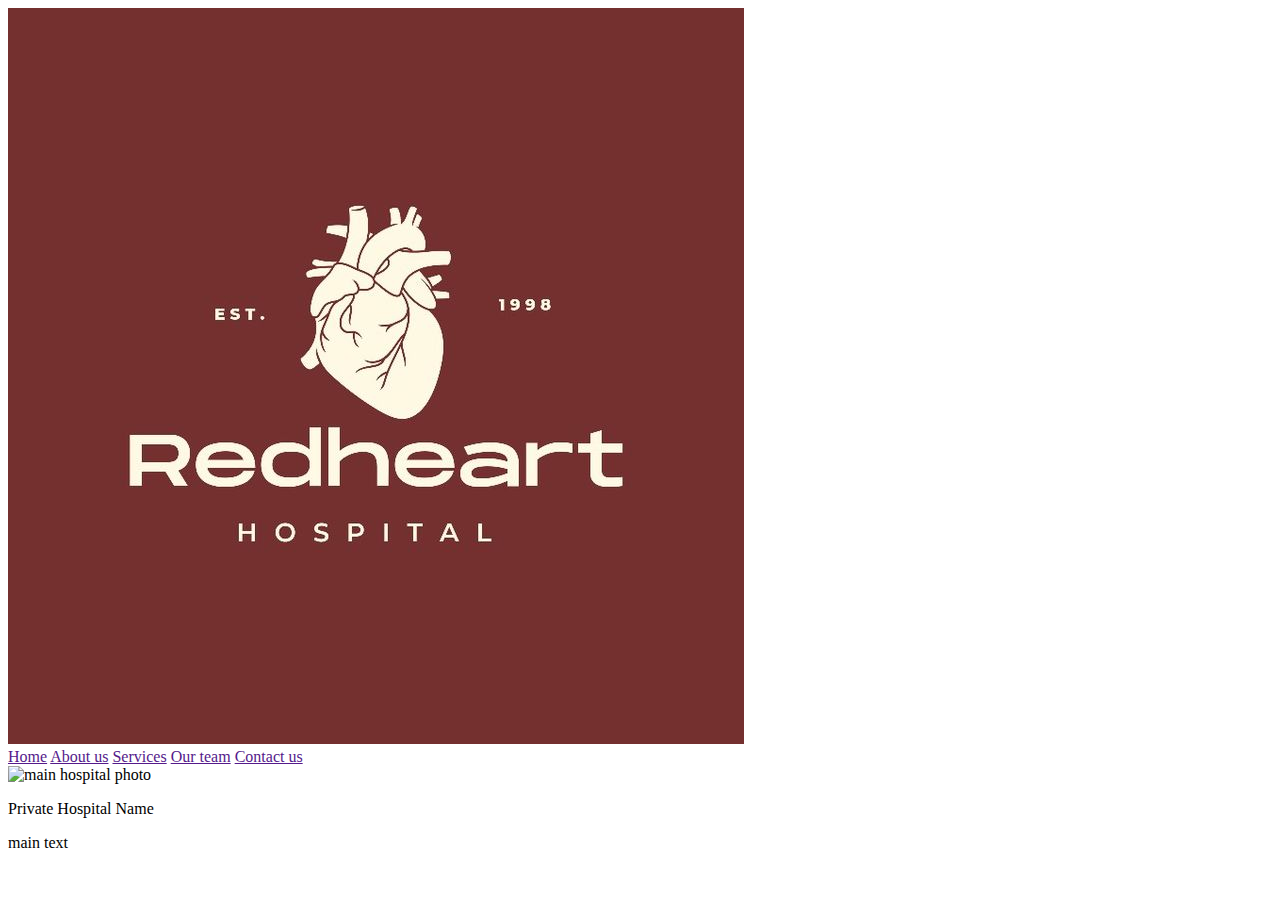
==== 00017914/home/index.html @ 6349ec5e "home page structure" ====
<!DOCTYPE html>
<html>
    <head>
      <title>Medical Website</title>
      <link rel='stylesheet' src="styles.css">
      
    </head>
    <body class="container">
        <header class="header">
           <img src="../pics/Logofolio.jpeg" alt="logo">
                <div class="top"></div>
                    <nav>
                        <a href="">Home</a>
                        <a href="">About us</a>
                        <a href="">Services</a>
                        <a href="">Our team</a>
                        <a href="">Contact us</a>
                    </nav>
               </div>
        </header>
        <main>
            <img src="" alt="main hospital photo">
            <p>Private Hospital Name</p>
            <p>main text</p>
        </main>
        <footer></footer>
    </body>

</html>
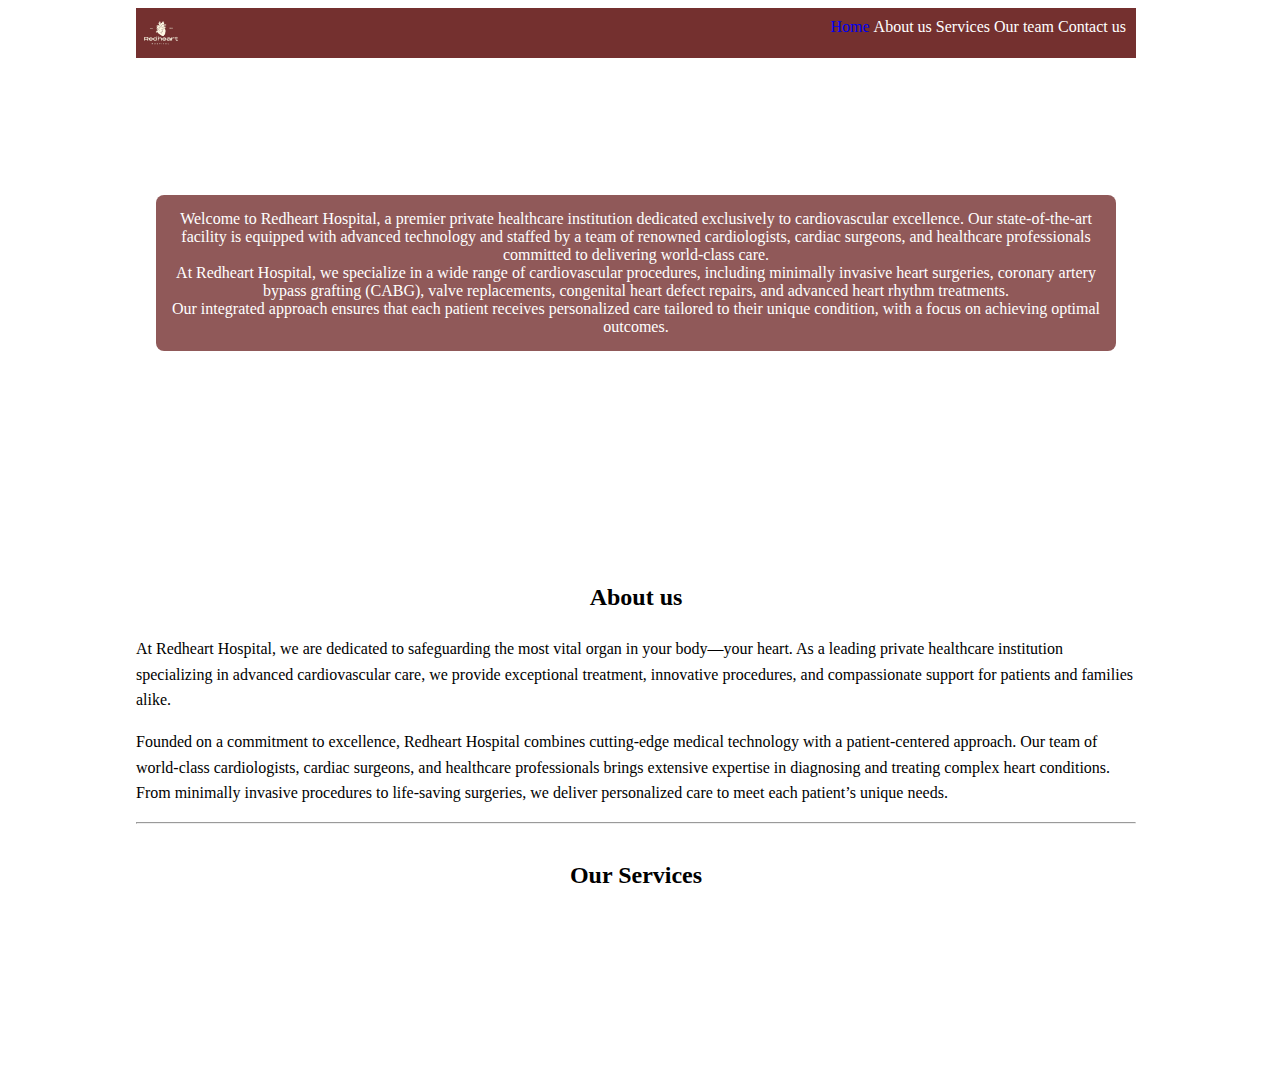
==== commit ab7457c9: "home page half done, need to embed video and add footer" ====
--- a/00017914/home/index.html
+++ b/00017914/home/index.html
@@ -2,15 +2,16 @@
 <html>
     <head>
       <title>Medical Website</title>
-      <link rel='stylesheet' src="styles.css">
-      
+      <link rel='stylesheet' href="styles.css">
+      <meta charset="UTF-8">
+      <meta name="viewport" content="width=device-width, initial-scale=1.0">
     </head>
     <body class="container">
         <header class="header">
            <img src="../pics/Logofolio.jpeg" alt="logo">
-                <div class="top"></div>
+                <div class="top">
                     <nav>
-                        <a href="">Home</a>
+                        <a href="../home/index.html">Home</a>
                         <a href="">About us</a>
                         <a href="">Services</a>
                         <a href="">Our team</a>
@@ -18,12 +19,37 @@
                     </nav>
                </div>
         </header>
-        <main>
-            <img src="" alt="main hospital photo">
-            <p>Private Hospital Name</p>
-            <p>main text</p>
+        <main class="main">
+            <div class="intro">
+                
+                <h2>Redheart Hospital</h2>
+                <p class="intro-text">Welcome to Redheart Hospital, a premier private healthcare institution dedicated exclusively to cardiovascular excellence. Our state-of-the-art facility is equipped with advanced technology and staffed by a team of renowned cardiologists, cardiac surgeons, and healthcare professionals committed to delivering world-class care.<br>
+
+                    At Redheart Hospital, we specialize in a wide range of cardiovascular procedures, including minimally invasive heart surgeries, coronary artery bypass grafting (CABG), valve replacements, congenital heart defect repairs, and advanced heart rhythm treatments. <br> Our integrated approach ensures that each patient receives personalized care tailored to their unique condition, with a focus on achieving optimal outcomes.</p>
+            </div>
+            <section class="about-us">
+                <h2>About us</h2>
+                <p>At Redheart Hospital, we are dedicated to safeguarding the most vital organ in your body—your heart. As a leading private healthcare institution specializing in advanced cardiovascular care, we provide exceptional treatment, innovative procedures, and compassionate support for patients and families alike.</p>
+                <p>Founded on a commitment to excellence, Redheart Hospital combines cutting-edge medical technology with a patient-centered approach. Our team of world-class cardiologists, cardiac surgeons, and healthcare professionals brings extensive expertise in diagnosing and treating complex heart conditions. From minimally invasive procedures to life-saving surgeries, we deliver personalized care to meet each patient’s unique needs.</p>
+                <hr>
+            </section>
+            <section class="services">
+                <h2>Our Services </h2>
+                <div class="video">
+                    <iframe>
+                        hight='400'
+                        width='200'
+                        title="Vidro about services"
+                        src="https://www.youtube.com/embed/fv53QZRk4hs"
+                        allow="accelerometer; autoplay; clipboard-write; encrypted-media; gyroscope; picture-in-picture" 
+                        allowfullscreen>
+                    </iframe>
+                </div>
+            </section>
+            
         </main>
+       
         <footer></footer>
     </body>
 
-</html>+</html>
--- a/00017914/home/styles.css
+++ b/00017914/home/styles.css
@@ -0,0 +1,93 @@
+body{
+    background-color:#ffffff;
+}
+.container{
+    padding-left:10%;
+    padding-right: 10%;
+    max-width:1000px;
+    display: flex;
+    flex-direction: column;
+   
+}
+.header {
+    display: flex ;
+    flex-direction: row;
+    justify-content: space-between;
+    background-color:#74302F ;
+    
+   
+}
+.header img{
+    height:50px;
+}
+.top{
+    display: flex;
+    margin-top: 1%;
+    margin-left: 1%;
+    margin-right: 1%;   
+    
+}
+.top a{
+    text-color:aliceblue;
+    text-decoration: none;
+    font-family: Cambria, Cochin, Georgia, Times, 'Times New Roman', serif;
+}
+a:visited {color : #ffffff; text-decoration : none;}  
+.intro {
+    color: #ffffff;
+    font-family: Cambria, Cochin, Georgia, Times, 'Times New Roman', serif;
+    position: relative;
+    text-align: center;
+    padding: 50px 20px;
+    background-image: url('../pics/main.jpg');
+    background-size: cover;
+    background-position: center;
+    height: 400px;
+}
+
+.intro h1 {
+    font-size: 36px;
+    margin-bottom: 20px;
+    text-shadow: 2px 2px 5px rgba(0, 0, 0, 0.7);
+}
+
+.intro-text {
+    background-color: rgba(116, 48, 47, 0.8);
+    padding: 15px;
+    border-radius: 8px;
+    display: inline-block;
+    margin-top: 20px;
+}
+
+.main {
+    display: flex;
+    flex-direction: column;
+    
+}
+
+section {
+    margin-bottom: 10px;
+    
+}
+
+.about-us {
+    color: #000000;
+    line-height: 1.6;
+}
+.about-us h2{
+    text-align: center;
+}
+.services h2{
+    text-align: center;
+    color:black;
+}
+.video{
+    display: flex;
+    justify-content: center;
+    align-items: center;
+}
+iframe{
+    border: none;
+    max-width: 100%;
+    height: auto;
+}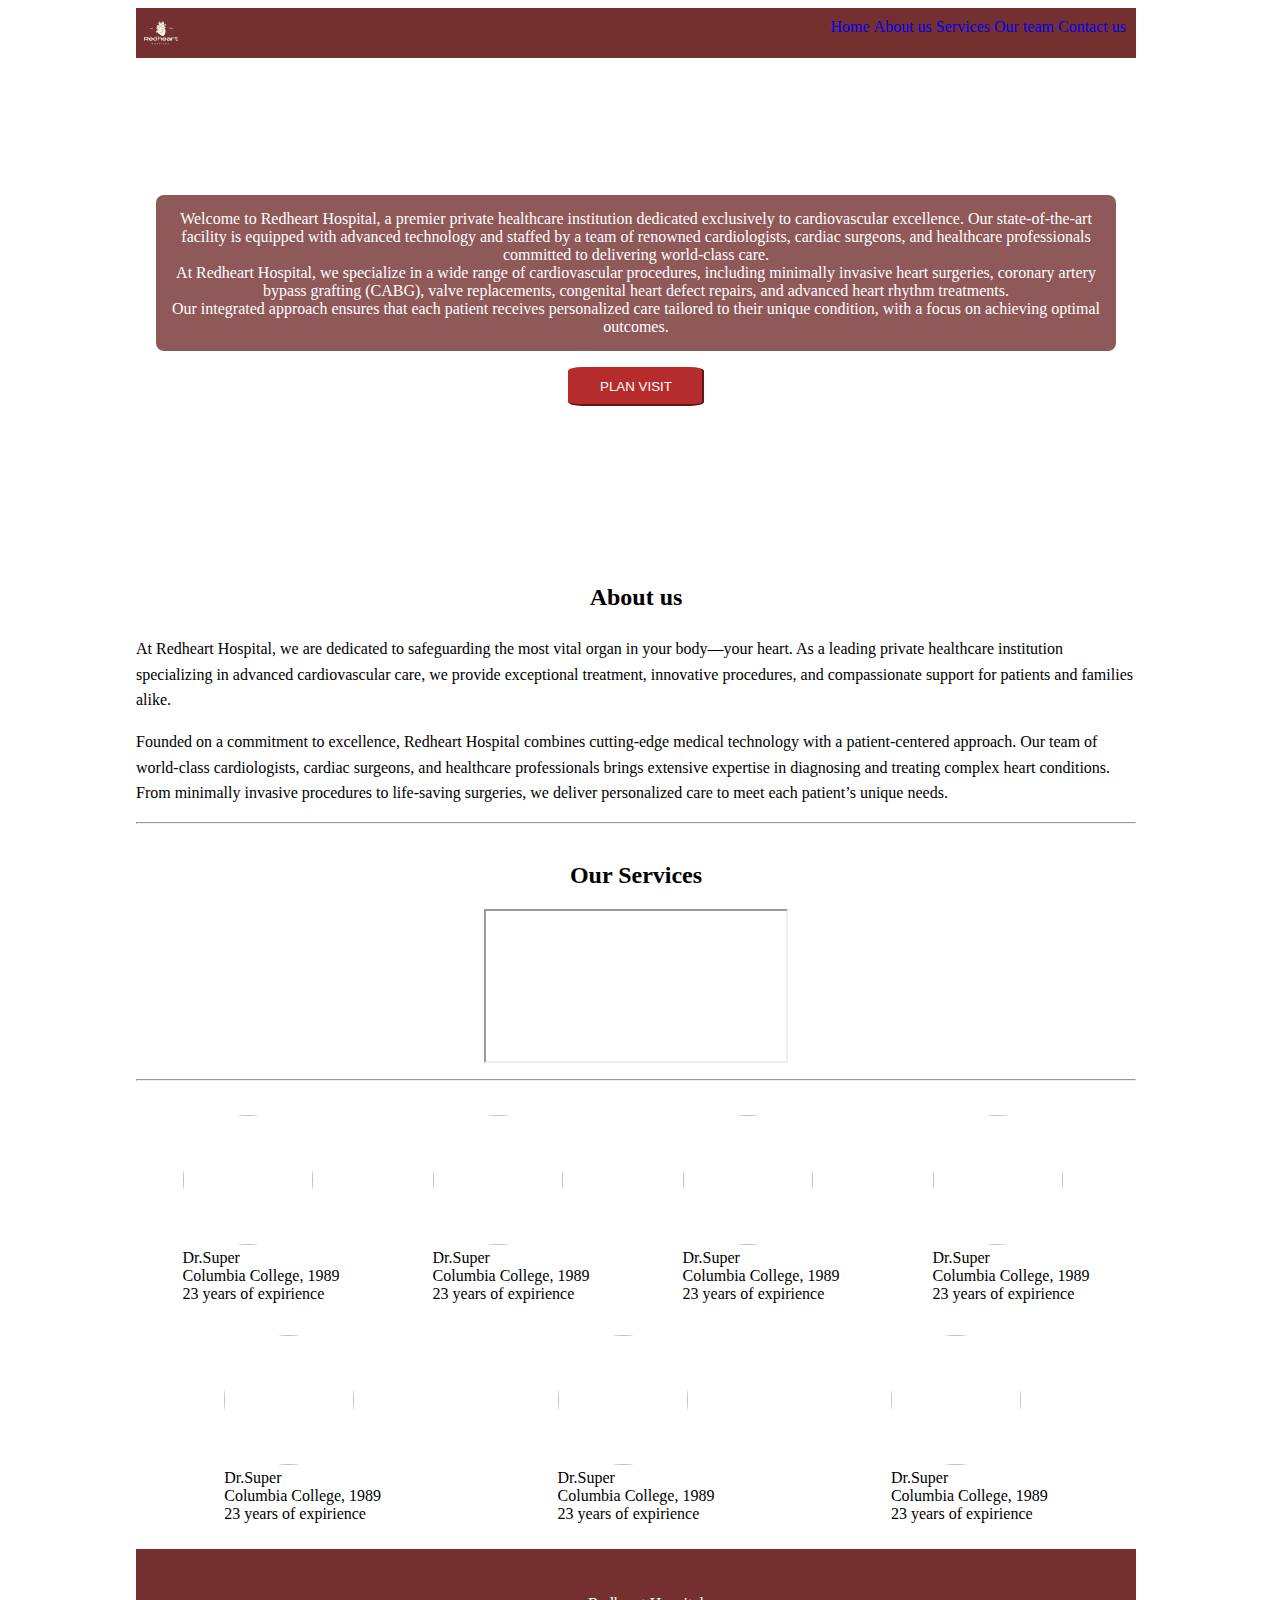
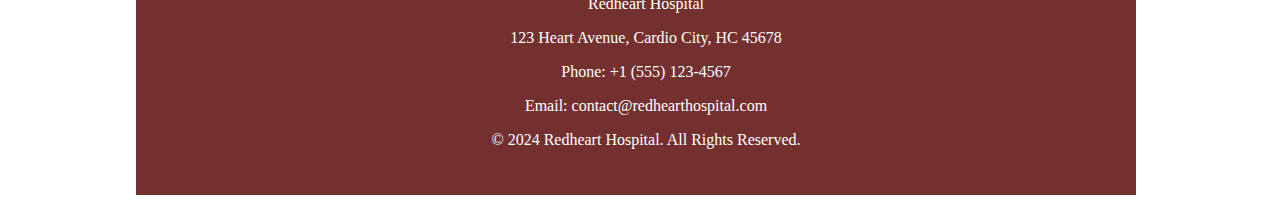
==== commit 063922ad: "forms basic, need to adddesign" ====
--- a/00017914/home/index.html
+++ b/00017914/home/index.html
@@ -11,29 +11,30 @@
            <img src="../pics/Logofolio.jpeg" alt="logo">
                 <div class="top">
                     <nav>
-                        <a href="../home/index.html">Home</a>
-                        <a href="">About us</a>
-                        <a href="">Services</a>
-                        <a href="">Our team</a>
-                        <a href="">Contact us</a>
+                        <a href="#intro">Home</a>
+                        <a href="#about-us">About us</a>
+                        <a href="#services">Services</a>
+                        <a href="#team">Our team</a>
+                        <a href="#contacts">Contact us</a>
                     </nav>
                </div>
         </header>
         <main class="main">
-            <div class="intro">
+            <div class="intro" id="intro">
                 
                 <h2>Redheart Hospital</h2>
                 <p class="intro-text">Welcome to Redheart Hospital, a premier private healthcare institution dedicated exclusively to cardiovascular excellence. Our state-of-the-art facility is equipped with advanced technology and staffed by a team of renowned cardiologists, cardiac surgeons, and healthcare professionals committed to delivering world-class care.<br>
 
                     At Redheart Hospital, we specialize in a wide range of cardiovascular procedures, including minimally invasive heart surgeries, coronary artery bypass grafting (CABG), valve replacements, congenital heart defect repairs, and advanced heart rhythm treatments. <br> Our integrated approach ensures that each patient receives personalized care tailored to their unique condition, with a focus on achieving optimal outcomes.</p>
+                 <a href="../visit_booking_form/form.html"><button>PLAN VISIT</button></a>
             </div>
-            <section class="about-us">
+            <section class="about-us" id="about-us">
                 <h2>About us</h2>
                 <p>At Redheart Hospital, we are dedicated to safeguarding the most vital organ in your body—your heart. As a leading private healthcare institution specializing in advanced cardiovascular care, we provide exceptional treatment, innovative procedures, and compassionate support for patients and families alike.</p>
                 <p>Founded on a commitment to excellence, Redheart Hospital combines cutting-edge medical technology with a patient-centered approach. Our team of world-class cardiologists, cardiac surgeons, and healthcare professionals brings extensive expertise in diagnosing and treating complex heart conditions. From minimally invasive procedures to life-saving surgeries, we deliver personalized care to meet each patient’s unique needs.</p>
                 <hr>
             </section>
-            <section class="services">
+            <section class="services" id="services">
                 <h2>Our Services </h2>
                 <div class="video">
                     <iframe>
@@ -45,11 +46,66 @@
                         allowfullscreen>
                     </iframe>
                 </div>
+                <p></p>
+                <hr>
+            </section>
+            <section class="team" id="team">
+                <figure>
+                    <img src="../pics/dr.png">
+                    <figcaption>Dr.Super</figcaption>
+                    <figcaption>Columbia College, 1989</figcaption>
+                    <figcaption>23 years of expirience</figcaption>
+                </figure>
+                <figure>
+                    <img src="../pics/dr.png">
+                    <figcaption>Dr.Super</figcaption>
+                    <figcaption>Columbia College, 1989</figcaption>
+                    <figcaption>23 years of expirience</figcaption>
+                </figure>
+                <figure>
+                    <img src="../pics/dr.png">
+                    <figcaption>Dr.Super</figcaption>
+                    <figcaption>Columbia College, 1989</figcaption>
+                    <figcaption>23 years of expirience</figcaption>
+                </figure>
+                <figure>
+                    <img src="../pics/dr.png">
+                    <figcaption>Dr.Super</figcaption>
+                    <figcaption>Columbia College, 1989</figcaption>
+                    <figcaption>23 years of expirience</figcaption>
+                </figure>
+                <figure>
+                    <img src="../pics/dr.png">
+                    <figcaption>Dr.Super</figcaption>
+                    <figcaption>Columbia College, 1989</figcaption>
+                    <figcaption>23 years of expirience</figcaption>
+                </figure>
+                <figure>
+                    <img src="../pics/dr.png">
+                    <figcaption>Dr.Super</figcaption>
+                    <figcaption>Columbia College, 1989</figcaption>
+                    <figcaption>23 years of expirience</figcaption>
+                </figure>
+                <figure>
+                    <img src="../pics/dr.png">
+                    <figcaption>Dr.Super</figcaption>
+                    <figcaption>Columbia College, 1989</figcaption>
+                    <figcaption>23 years of expirience</figcaption>
+                </figure>
+                
             </section>
             
         </main>
        
-        <footer></footer>
+        <footer id="contacts">
+            <div class="footer">
+                <p>Redheart Hospital</p>
+                <p>123 Heart Avenue, Cardio City, HC 45678</p>
+                <p>Phone: +1 (555) 123-4567</p>
+                <p>Email: contact@redhearthospital.com</p>
+                <p>&copy; 2024 Redheart Hospital. All Rights Reserved.</p>
+            </div>
+        </footer>
     </body>
 
 </html>
--- a/00017914/home/styles.css
+++ b/00017914/home/styles.css
@@ -1,5 +1,6 @@
 body{
     background-color:#ffffff;
+    border:#74302F;
 }
 .container{
     padding-left:10%;
@@ -82,12 +83,37 @@
     color:black;
 }
 .video{
+    width: 100%;
+    height: auto;
     display: flex;
     justify-content: center;
     align-items: center;
 }
-iframe{
-    border: none;
-    max-width: 100%;
-    height: auto;
+.footer{
+    text-align: center; 
+    padding: 30px;
+    padding-left: 50px; 
+    background-color: #74302F; 
+    color: #ffffff;
+}
+.team{
+    display: flex;
+    flex-direction: row;
+    justify-content: center;
+    justify-content: space-around;
+    flex-wrap: wrap;
+}
+.team img {
+    width: 130px;
+    height: 130px;
+    border-radius: 50%;
+    object-fit: cover;
+}
+.intro button{
+    background-color: rgb(182, 44, 44);
+    color: #ffffff;
+    border-radius: 10%;
+    padding:10px 30px;
+    border-color:rgb(182, 44, 44);
+    box-shadow: none;
 }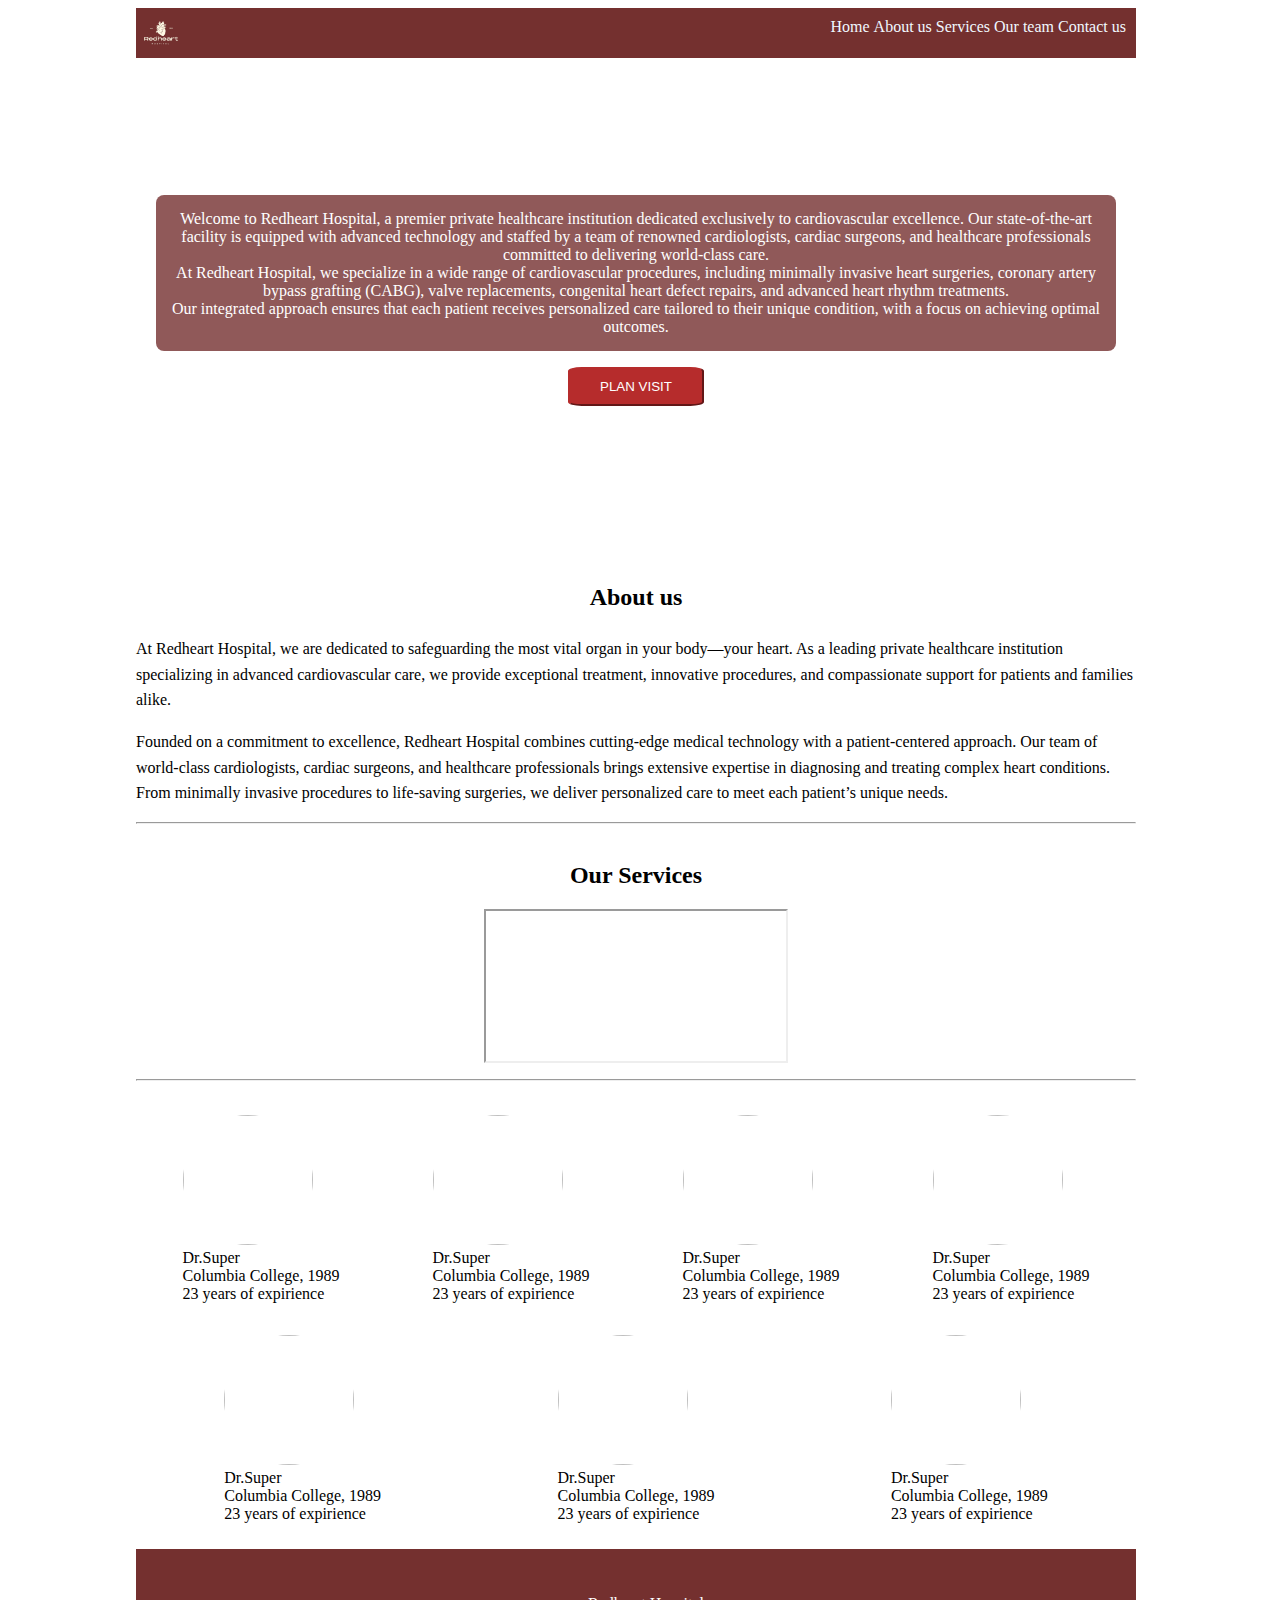
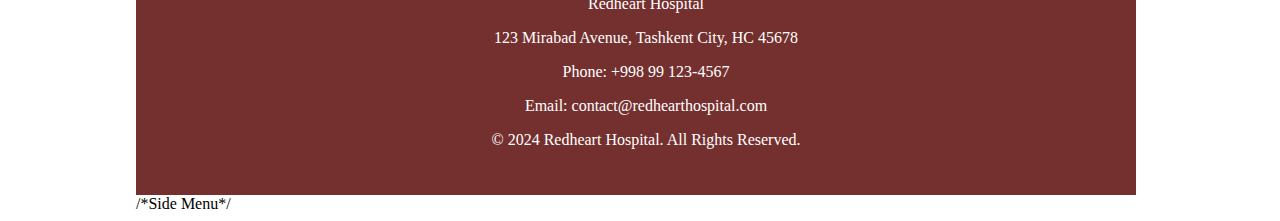
==== commit 919bbef8: "corrected bugs" ====
--- a/00017914/home/index.html
+++ b/00017914/home/index.html
@@ -3,12 +3,13 @@
     <head>
       <title>Medical Website</title>
       <link rel='stylesheet' href="styles.css">
+      <link rel="script" src="script.js">
       <meta charset="UTF-8">
       <meta name="viewport" content="width=device-width, initial-scale=1.0">
     </head>
     <body class="container">
         <header class="header">
-           <img src="../pics/Logofolio.jpeg" alt="logo">
+           <img src="../pics/Logofolio.jpeg" alt="logo" onclick="openMenu()">
                 <div class="top">
                     <nav>
                         <a href="#intro">Home</a>
@@ -100,12 +101,20 @@
         <footer id="contacts">
             <div class="footer">
                 <p>Redheart Hospital</p>
-                <p>123 Heart Avenue, Cardio City, HC 45678</p>
-                <p>Phone: +1 (555) 123-4567</p>
+                <p>123 Mirabad Avenue, Tashkent City, HC 45678</p>
+                <p>Phone: +998 99 123-4567</p>
                 <p>Email: contact@redhearthospital.com</p>
                 <p>&copy; 2024 Redheart Hospital. All Rights Reserved.</p>
             </div>
         </footer>
+
+        /*Side Menu*/
+        <section class="menu" id="menu" >
+            <a href="../home/index.html"><h3>Home</h3></a>
+            <a href="../visit_booking_form/form.html"><h3>Plan a visit</h3></a>
+            <a href="../reviews/review_page.html"><h3>Live review</h3></a>
+            <button id="close" onclick="closeMenu()">Go back</button>
+        <script src="script.js"></script>
     </body>
 
 </html>
--- a/00017914/home/styles.css
+++ b/00017914/home/styles.css
@@ -29,7 +29,7 @@
     
 }
 .top a{
-    text-color:aliceblue;
+    color:aliceblue;
     text-decoration: none;
     font-family: Cambria, Cochin, Georgia, Times, 'Times New Roman', serif;
 }
@@ -116,4 +116,16 @@
     padding:10px 30px;
     border-color:rgb(182, 44, 44);
     box-shadow: none;
+}
+.menu{
+    height: 100%;
+    width: 0; 
+    position: fixed; 
+    top: 0;
+    left: 0;
+    color: #ffffff;
+    background-color: rgb(182, 44, 44);
+    overflow-x: hidden; 
+    transition: 0.5s; 
+    padding-top: 60px;
 }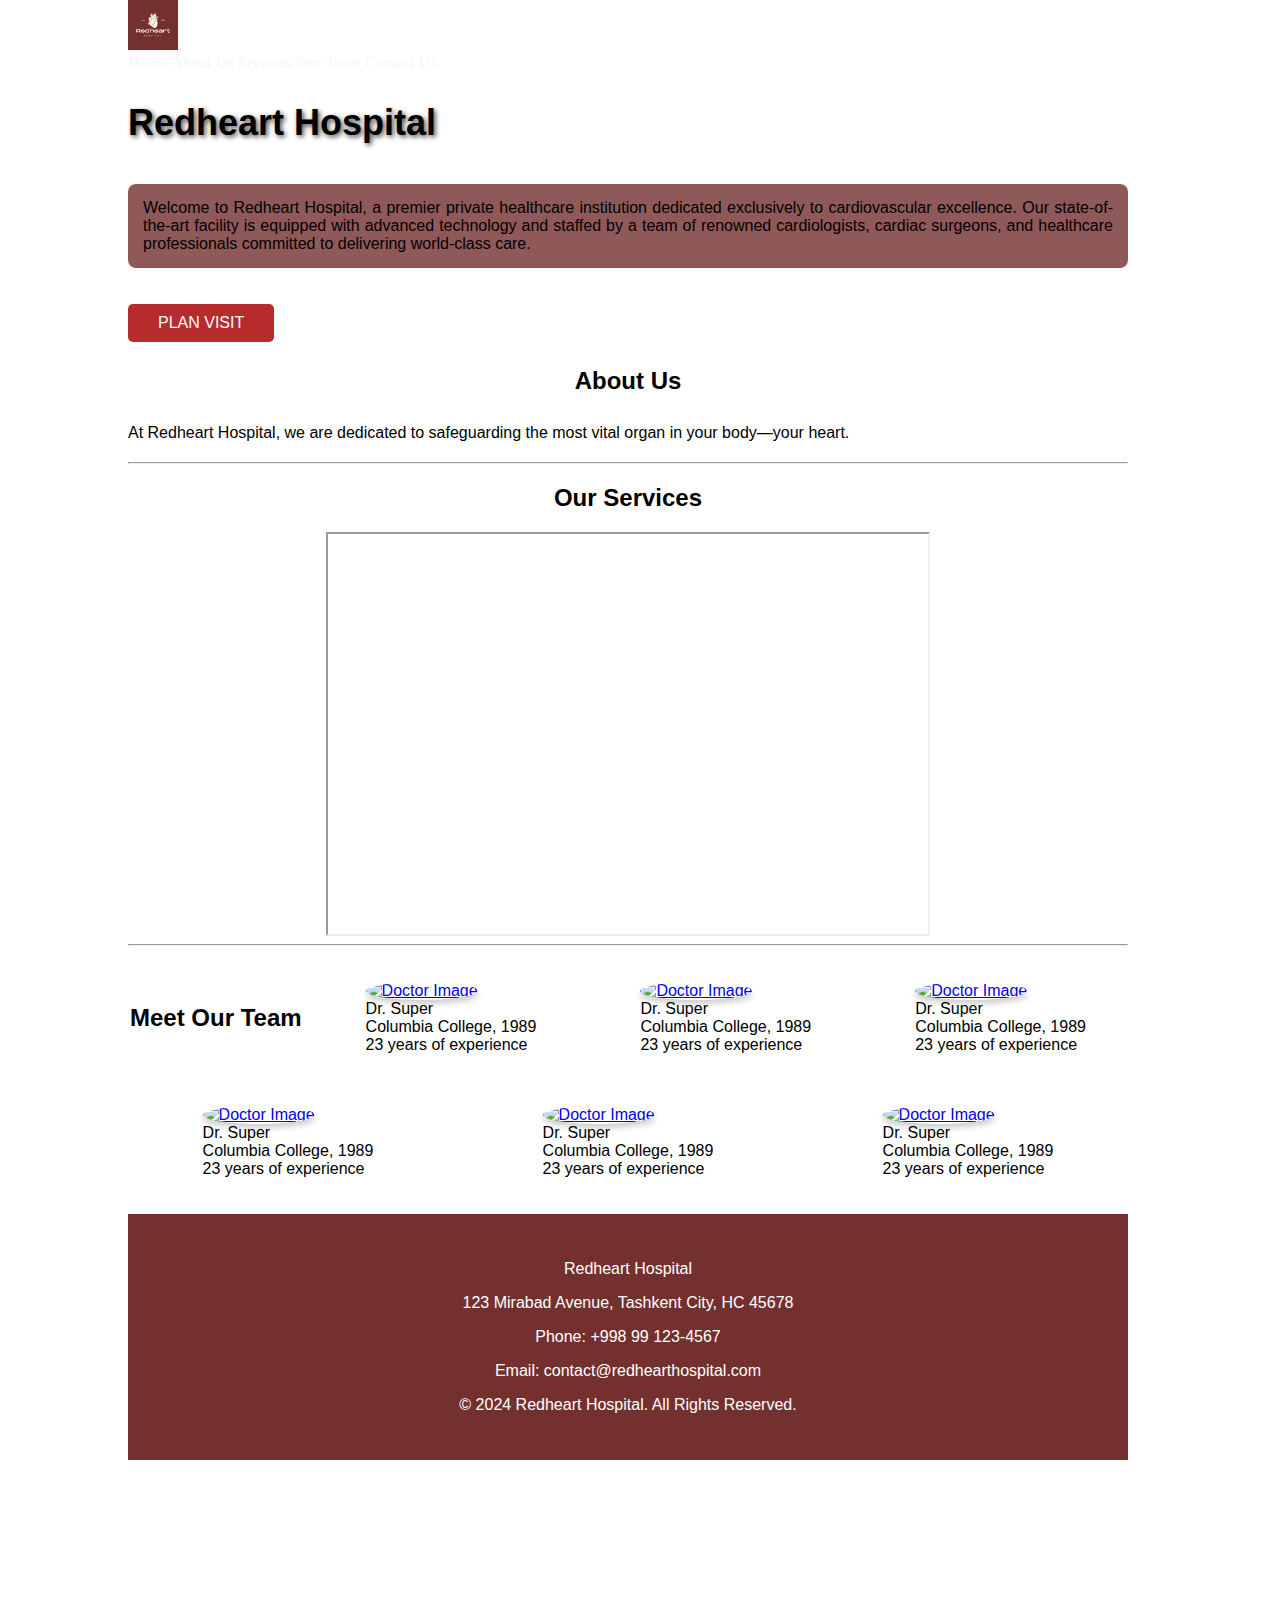
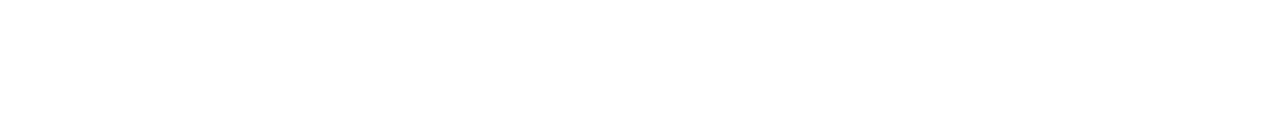
==== commit 1a483b76: "uje final" ====
--- a/00017914/home/index.html
+++ b/00017914/home/index.html
@@ -1,120 +1,134 @@
 <!DOCTYPE html>
-<html>
-    <head>
-      <title>Medical Website</title>
-      <link rel='stylesheet' href="styles.css">
-      <link rel="script" src="script.js">
-      <meta charset="UTF-8">
-      <meta name="viewport" content="width=device-width, initial-scale=1.0">
-    </head>
-    <body class="container">
-        <header class="header">
-           <img src="../pics/Logofolio.jpeg" alt="logo" onclick="openMenu()">
-                <div class="top">
-                    <nav>
-                        <a href="#intro">Home</a>
-                        <a href="#about-us">About us</a>
-                        <a href="#services">Services</a>
-                        <a href="#team">Our team</a>
-                        <a href="#contacts">Contact us</a>
-                    </nav>
-               </div>
-        </header>
-        <main class="main">
-            <div class="intro" id="intro">
+<html lang="en">
+<head>
+    <title>Medical Website</title>
+    <link rel="stylesheet" href="styles.css">
+    <meta charset="UTF-8">
+    <meta name="viewport" content="width=device-width, initial-scale=1.0">
+</head>
+<body class="container">
+    <!-- Navigation line on top -->
+    <header class="header">
+        <img src="../pics/Logofolio.jpeg" alt="logo" onclick="openMenu()">
+        <div class="top">
+            <nav>
+                <a href="#intro">Home</a>
+                <a href="#about-us">About Us</a>
+                <a href="#services">Services</a>
+                <a href="#team">Our Team</a>
+                <a href="#contacts">Contact Us</a>
+            </nav>
+        </div>
+    </header>
+    <!-- Main content -->
+    <main class="main">
+        <div class="intro" id="intro">
+            <h2>Redheart Hospital</h2>
+            <p class="intro-text">
+                Welcome to Redheart Hospital, a premier private healthcare institution dedicated exclusively to cardiovascular excellence. Our state-of-the-art facility is equipped with advanced technology and staffed by a team of renowned cardiologists, cardiac surgeons, and healthcare professionals committed to delivering world-class care.
+            </p>
+            <a href="../visit_booking_form/form.html"><button>PLAN VISIT</button></a>
+        </div>
+
+        <section class="about-us" id="about-us">
+            <h2>About Us</h2>
+            <p>At Redheart Hospital, we are dedicated to safeguarding the most vital organ in your body—your heart.</p>
+            <hr>
+        </section>
+
+        <section class="services" id="services">
+            <h2>Our Services</h2>
+            <div class="video">
+                <iframe 
+                    height="400" 
+                    width="600" 
+                    title="Video about services"
+                    src="https://www.youtube.com/embed/fv53QZRk4hs"
+                    allow="accelerometer; autoplay; clipboard-write; encrypted-media; gyroscope; picture-in-picture" 
+                    allowfullscreen>
+                </iframe>
+            </div>
+            <hr>
+        </section>
+
+        <section class="team" id="team">
+            <h2>Meet Our Team</h2>
+            <figure>
+                <a href="../doctors/doctors.html">
+                    <img src="../pics/dr.png" alt="Doctor Image">
+                </a>
+                    <figcaption>Dr. Super</figcaption>
+                    <figcaption>Columbia College, 1989</figcaption>
+                    <figcaption>23 years of experience</figcaption>
                 
-                <h2>Redheart Hospital</h2>
-                <p class="intro-text">Welcome to Redheart Hospital, a premier private healthcare institution dedicated exclusively to cardiovascular excellence. Our state-of-the-art facility is equipped with advanced technology and staffed by a team of renowned cardiologists, cardiac surgeons, and healthcare professionals committed to delivering world-class care.<br>
+            </figure>
+            <figure>
+                <a href="../doctors/doctors.html">
+                    <img src="../pics/dr.png" alt="Doctor Image">
+                </a>
+                    <figcaption>Dr. Super</figcaption>
+                    <figcaption>Columbia College, 1989</figcaption>
+                    <figcaption>23 years of experience</figcaption>
+                
+            </figure>
+            <figure>
+                <a href="../doctors/doctors.html">
+                    <img src="../pics/dr.png" alt="Doctor Image">
+                </a>
+                    <figcaption>Dr. Super</figcaption>
+                    <figcaption>Columbia College, 1989</figcaption>
+                    <figcaption>23 years of experience</figcaption>
+                
+            </figure>
+            <figure>
+                <a href="../doctors/doctors.html">
+                    <img src="../pics/dr.png" alt="Doctor Image">
+                </a>
+                    <figcaption>Dr. Super</figcaption>
+                    <figcaption>Columbia College, 1989</figcaption>
+                    <figcaption>23 years of experience</figcaption>
+                
+            </figure>
+            <figure>
+                <a href="../doctors/doctors.html">
+                    <img src="../pics/dr.png" alt="Doctor Image">
+                </a>
+                    <figcaption>Dr. Super</figcaption>
+                    <figcaption>Columbia College, 1989</figcaption>
+                    <figcaption>23 years of experience</figcaption>
+                
+            </figure>
+            <figure>
+                <a href="../doctors/doctors.html">
+                    <img src="../pics/dr.png" alt="Doctor Image">
+                </a>
+                    <figcaption>Dr. Super</figcaption>
+                    <figcaption>Columbia College, 1989</figcaption>
+                    <figcaption>23 years of experience</figcaption>
+                
+            </figure>
+            <!-- Repeat doctor cards as needed -->
+        </section>
+    </main>
+   <!-- Contact information -->
+    <footer id="contacts">
+        <div class="footer">
+            <p>Redheart Hospital</p>
+            <p>123 Mirabad Avenue, Tashkent City, HC 45678</p>
+            <p>Phone: +998 99 123-4567</p>
+            <p>Email: contact@redhearthospital.com</p>
+            <p>&copy; 2024 Redheart Hospital. All Rights Reserved.</p>
+        </div>
+    </footer>
 
-                    At Redheart Hospital, we specialize in a wide range of cardiovascular procedures, including minimally invasive heart surgeries, coronary artery bypass grafting (CABG), valve replacements, congenital heart defect repairs, and advanced heart rhythm treatments. <br> Our integrated approach ensures that each patient receives personalized care tailored to their unique condition, with a focus on achieving optimal outcomes.</p>
-                 <a href="../visit_booking_form/form.html"><button>PLAN VISIT</button></a>
-            </div>
-            <section class="about-us" id="about-us">
-                <h2>About us</h2>
-                <p>At Redheart Hospital, we are dedicated to safeguarding the most vital organ in your body—your heart. As a leading private healthcare institution specializing in advanced cardiovascular care, we provide exceptional treatment, innovative procedures, and compassionate support for patients and families alike.</p>
-                <p>Founded on a commitment to excellence, Redheart Hospital combines cutting-edge medical technology with a patient-centered approach. Our team of world-class cardiologists, cardiac surgeons, and healthcare professionals brings extensive expertise in diagnosing and treating complex heart conditions. From minimally invasive procedures to life-saving surgeries, we deliver personalized care to meet each patient’s unique needs.</p>
-                <hr>
-            </section>
-            <section class="services" id="services">
-                <h2>Our Services </h2>
-                <div class="video">
-                    <iframe>
-                        hight='400'
-                        width='200'
-                        title="Vidro about services"
-                        src="https://www.youtube.com/embed/fv53QZRk4hs"
-                        allow="accelerometer; autoplay; clipboard-write; encrypted-media; gyroscope; picture-in-picture" 
-                        allowfullscreen>
-                    </iframe>
-                </div>
-                <p></p>
-                <hr>
-            </section>
-            <section class="team" id="team">
-                <figure>
-                    <img src="../pics/dr.png">
-                    <figcaption>Dr.Super</figcaption>
-                    <figcaption>Columbia College, 1989</figcaption>
-                    <figcaption>23 years of expirience</figcaption>
-                </figure>
-                <figure>
-                    <img src="../pics/dr.png">
-                    <figcaption>Dr.Super</figcaption>
-                    <figcaption>Columbia College, 1989</figcaption>
-                    <figcaption>23 years of expirience</figcaption>
-                </figure>
-                <figure>
-                    <img src="../pics/dr.png">
-                    <figcaption>Dr.Super</figcaption>
-                    <figcaption>Columbia College, 1989</figcaption>
-                    <figcaption>23 years of expirience</figcaption>
-                </figure>
-                <figure>
-                    <img src="../pics/dr.png">
-                    <figcaption>Dr.Super</figcaption>
-                    <figcaption>Columbia College, 1989</figcaption>
-                    <figcaption>23 years of expirience</figcaption>
-                </figure>
-                <figure>
-                    <img src="../pics/dr.png">
-                    <figcaption>Dr.Super</figcaption>
-                    <figcaption>Columbia College, 1989</figcaption>
-                    <figcaption>23 years of expirience</figcaption>
-                </figure>
-                <figure>
-                    <img src="../pics/dr.png">
-                    <figcaption>Dr.Super</figcaption>
-                    <figcaption>Columbia College, 1989</figcaption>
-                    <figcaption>23 years of expirience</figcaption>
-                </figure>
-                <figure>
-                    <img src="../pics/dr.png">
-                    <figcaption>Dr.Super</figcaption>
-                    <figcaption>Columbia College, 1989</figcaption>
-                    <figcaption>23 years of expirience</figcaption>
-                </figure>
-                
-            </section>
-            
-        </main>
-       
-        <footer id="contacts">
-            <div class="footer">
-                <p>Redheart Hospital</p>
-                <p>123 Mirabad Avenue, Tashkent City, HC 45678</p>
-                <p>Phone: +998 99 123-4567</p>
-                <p>Email: contact@redhearthospital.com</p>
-                <p>&copy; 2024 Redheart Hospital. All Rights Reserved.</p>
-            </div>
-        </footer>
+    <!-- Side Menu -->
+    <section class="menu" id="menu">
+        <a href="../home/index.html"><h3>Home</h3></a>
+        <a href="../visit_booking_form/form.html"><h3>Plan a Visit</h3></a>
+        <a href="../reviews/review_page.html"><h3>Live Review</h3></a>
+        <button id="close" onclick="closeMenu()">Go Back</button>
+    </section>
 
-        /*Side Menu*/
-        <section class="menu" id="menu" >
-            <a href="../home/index.html"><h3>Home</h3></a>
-            <a href="../visit_booking_form/form.html"><h3>Plan a visit</h3></a>
-            <a href="../reviews/review_page.html"><h3>Live review</h3></a>
-            <button id="close" onclick="closeMenu()">Go back</button>
-        <script src="script.js"></script>
-    </body>
-
+    <script src="script.js"></script>
+</body>
 </html>
--- a/00017914/home/styles.css
+++ b/00017914/home/styles.css
@@ -1,39 +1,53 @@
-body{
-    background-color:#ffffff;
-    border:#74302F;
-}
-.container{
-    padding-left:10%;
-    padding-right: 10%;
-    max-width:1000px;
+body {
+    background-color: #ffffff;
+    margin: 0;
+    padding: 0;
+    font-family: Arial, Helvetica, sans-serif;
+    color: #000000;
+}
+
+.container {
+    padding: 0 10%;
+    max-width: 1000px;
     display: flex;
     flex-direction: column;
-   
-}
+}
+<!-- Navigation line design -->
 .header {
-    display: flex ;
+    display: flex;
     flex-direction: row;
     justify-content: space-between;
-    background-color:#74302F ;
-    
-   
-}
-.header img{
-    height:50px;
-}
-.top{
-    display: flex;
-    margin-top: 1%;
-    margin-left: 1%;
-    margin-right: 1%;   
-    
-}
-.top a{
-    color:aliceblue;
+    align-items: center;
+    background-color: #74302F;
+    padding: 10px 20px;
+}
+
+.header img {
+    height: 50px;
+    cursor: pointer;
+}
+
+.top {
+    display: flex;
+    gap: 20px;
+}
+
+.top a {
+    color: aliceblue;
     text-decoration: none;
     font-family: Cambria, Cochin, Georgia, Times, 'Times New Roman', serif;
-}
-a:visited {color : #ffffff; text-decoration : none;}  
+    font-size: 16px;
+}
+
+.top a:hover {
+    text-decoration: underline;
+}
+
+a:visited {
+    color: #ffffff;
+    text-decoration: none;
+}
+<!--Introductory info design-->
 .intro {
     color: #ffffff;
     font-family: Cambria, Cochin, Georgia, Times, 'Times New Roman', serif;
@@ -46,7 +60,7 @@
     height: 400px;
 }
 
-.intro h1 {
+.intro h2 {
     font-size: 36px;
     margin-bottom: 20px;
     text-shadow: 2px 2px 5px rgba(0, 0, 0, 0.7);
@@ -58,74 +72,131 @@
     border-radius: 8px;
     display: inline-block;
     margin-top: 20px;
-}
+    text-align: justify;
+}
+
+.intro button {
+    background-color: rgb(182, 44, 44);
+    color: #ffffff;
+    border-radius: 5px;
+    padding: 10px 30px;
+    border: none;
+    cursor: pointer;
+    font-size: 16px;
+    margin-top: 20px;
+}
+
+.intro button:hover {
+    background-color: rgb(150, 30, 30);
+}
+
+<!-- Main body-->
 
 .main {
     display: flex;
     flex-direction: column;
-    
+    gap: 20px;
 }
 
 section {
-    margin-bottom: 10px;
-    
+    margin-bottom: 20px;
 }
 
 .about-us {
     color: #000000;
     line-height: 1.6;
-}
-.about-us h2{
-    text-align: center;
-}
-.services h2{
-    text-align: center;
-    color:black;
-}
-.video{
+    text-align: justify;
+}
+
+.about-us h2 {
+    text-align: center;
+    margin-bottom: 20px;
+}
+
+.services h2 {
+    text-align: center;
+    color: black;
+    margin-bottom: 20px;
+}
+
+.video {
     width: 100%;
     height: auto;
     display: flex;
     justify-content: center;
     align-items: center;
 }
-.footer{
-    text-align: center; 
-    padding: 30px;
-    padding-left: 50px; 
-    background-color: #74302F; 
-    color: #ffffff;
-}
-.team{
-    display: flex;
-    flex-direction: row;
-    justify-content: center;
+
+.footer {
+    text-align: center;
+    padding: 30px 50px;
+    background-color: #74302F;
+    color: #ffffff;
+}
+.team h2{
+    align-self: center;
+}
+.team {
+    display: flex;
+    flex-wrap: wrap;
     justify-content: space-around;
-    flex-wrap: wrap;
-}
+    gap: 20px;
+}
+
 .team img {
     width: 130px;
     height: 130px;
     border-radius: 50%;
     object-fit: cover;
-}
-.intro button{
-    background-color: rgb(182, 44, 44);
-    color: #ffffff;
-    border-radius: 10%;
-    padding:10px 30px;
-    border-color:rgb(182, 44, 44);
-    box-shadow: none;
-}
-.menu{
+    box-shadow: 0 4px 6px rgba(0, 0, 0, 0.2);
+    transition: transform 0.2s;
+}
+
+.team img:hover {
+    transform: scale(1.1);
+}
+
+<!--Hidden menu -->
+
+.menu {
     height: 100%;
-    width: 0; 
-    position: fixed; 
+    width: 0;
+    position: fixed;
     top: 0;
     left: 0;
-    color: #ffffff;
     background-color: rgb(182, 44, 44);
-    overflow-x: hidden; 
-    transition: 0.5s; 
+    overflow-x: hidden;
+    transition: 0.5s;
     padding-top: 60px;
-}+    color: #ffffff;
+    display: flex;
+    flex-direction: column;
+    align-items: center;
+    gap: 20px;
+}
+
+.menu a {
+    text-decoration: none;
+    color: #ffffff;
+    font-size: 24px;
+    transition: 0.3s;
+}
+
+.menu a:hover {
+    color: #dddddd;
+}
+
+.menu button {
+    background: none;
+    border: 1px solid #ffffff;
+    color: #ffffff;
+    padding: 10px 20px;
+    cursor: pointer;
+    font-size: 18px;
+    transition: background-color 0.3s;
+}
+
+.menu button:hover {
+    background-color: #ffffff;
+    color: rgb(182, 44, 44);
+}
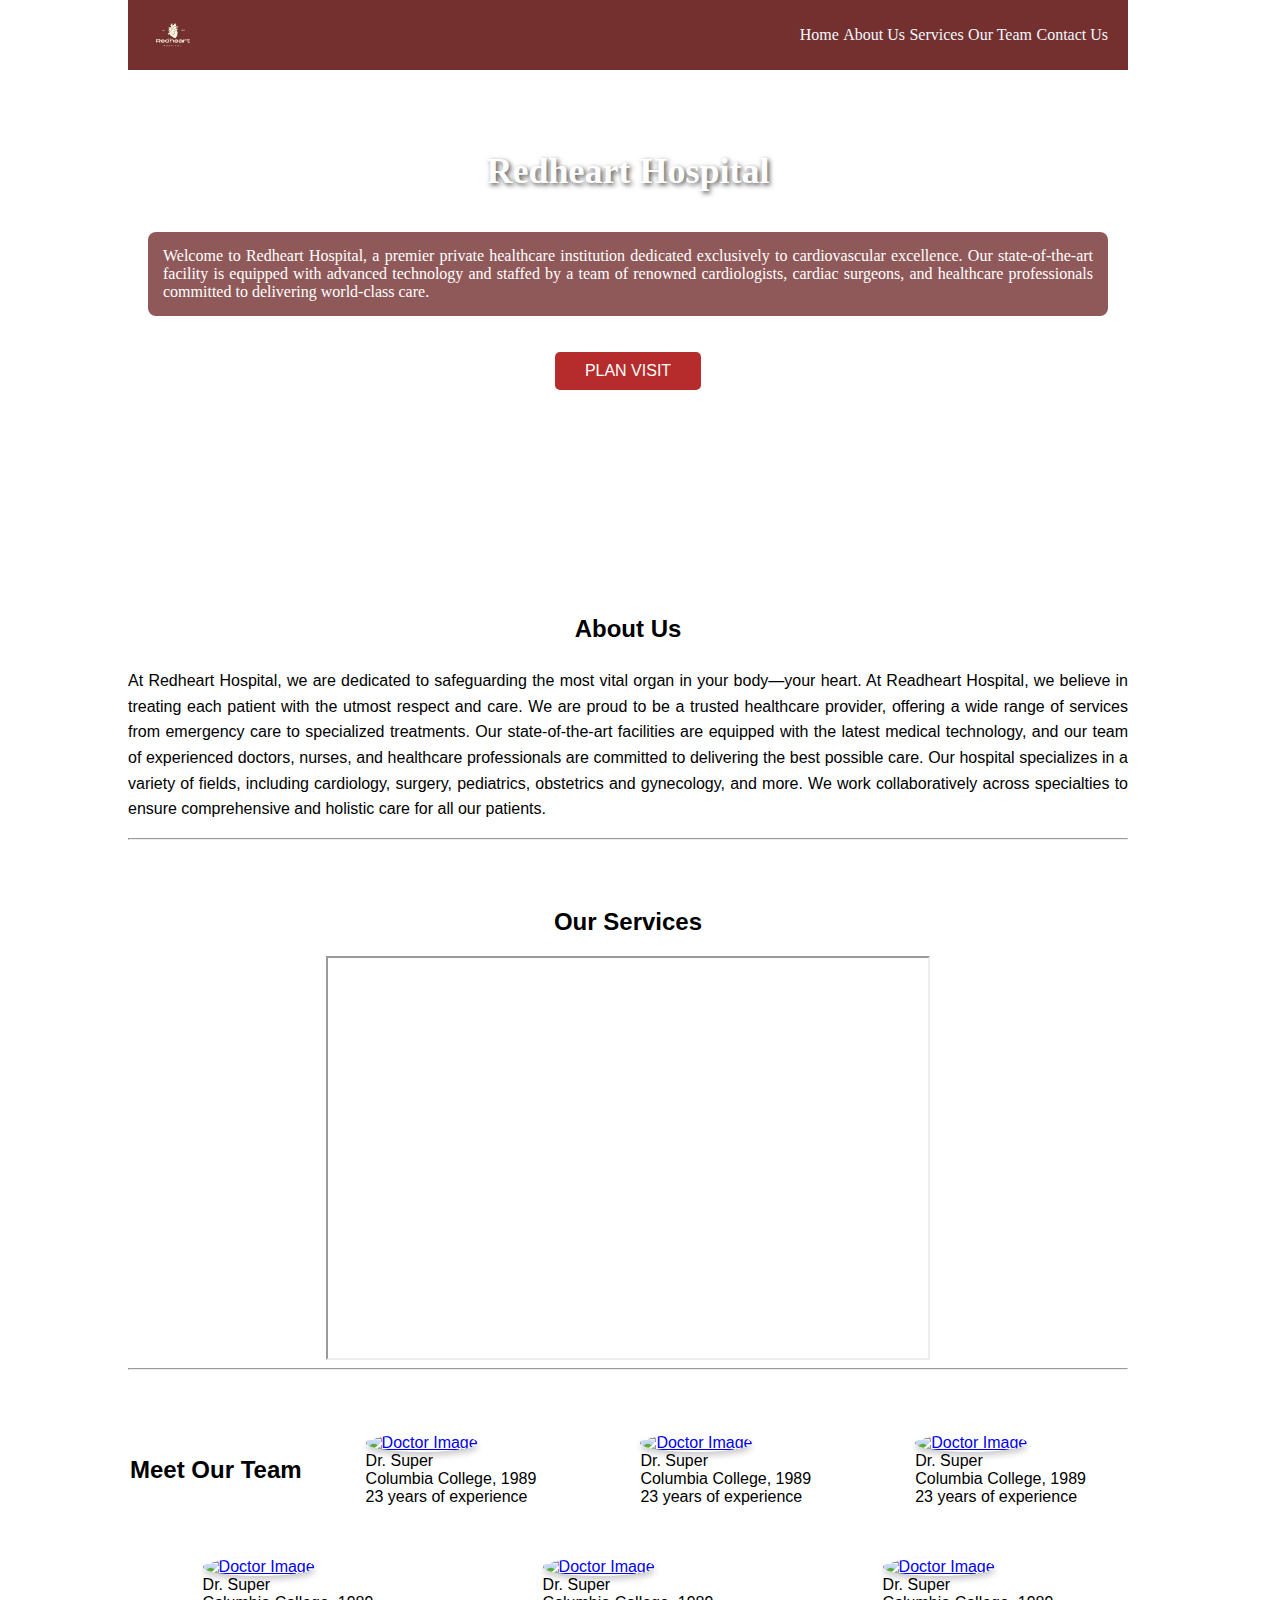
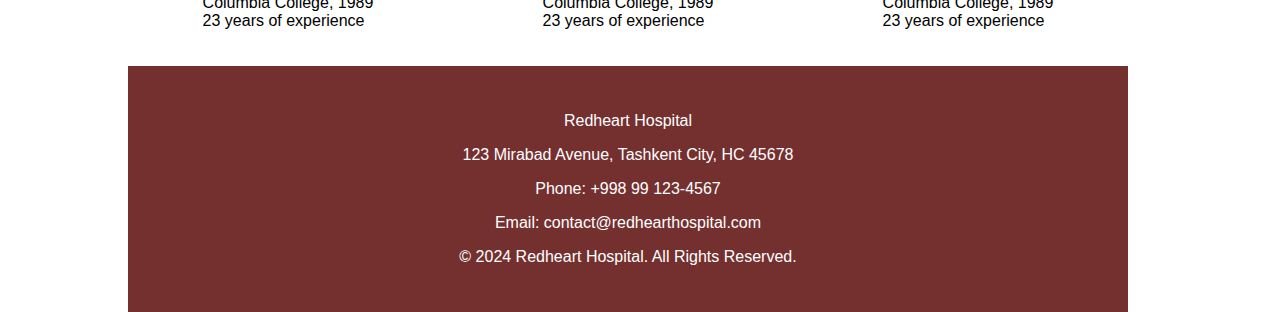
==== commit ec1c2e7c: "final final" ====
--- a/00017914/home/index.html
+++ b/00017914/home/index.html
@@ -32,7 +32,11 @@
 
         <section class="about-us" id="about-us">
             <h2>About Us</h2>
-            <p>At Redheart Hospital, we are dedicated to safeguarding the most vital organ in your body—your heart.</p>
+            <p>At Redheart Hospital, we are dedicated to safeguarding the most vital organ in your body—your heart.
+                At Readheart Hospital, we believe in treating each patient with the utmost respect and care. We are proud to be a trusted healthcare provider, offering a wide range of services from emergency care to specialized treatments. Our state-of-the-art facilities are equipped with the latest medical technology, and our team of experienced doctors, nurses, and healthcare professionals are committed to delivering the best possible care.
+
+Our hospital specializes in a variety of fields, including cardiology, surgery, pediatrics, obstetrics and gynecology, and more. We work collaboratively across specialties to ensure comprehensive and holistic care for all our patients.
+            </p>
             <hr>
         </section>
 
--- a/00017914/home/styles.css
+++ b/00017914/home/styles.css
@@ -12,7 +12,7 @@
     display: flex;
     flex-direction: column;
 }
-<!-- Navigation line design -->
+
 .header {
     display: flex;
     flex-direction: row;
@@ -47,7 +47,7 @@
     color: #ffffff;
     text-decoration: none;
 }
-<!--Introductory info design-->
+
 .intro {
     color: #ffffff;
     font-family: Cambria, Cochin, Georgia, Times, 'Times New Roman', serif;
@@ -90,7 +90,6 @@
     background-color: rgb(150, 30, 30);
 }
 
-<!-- Main body-->
 
 .main {
     display: flex;
@@ -156,7 +155,6 @@
     transform: scale(1.1);
 }
 
-<!--Hidden menu -->
 
 .menu {
     height: 100%;
